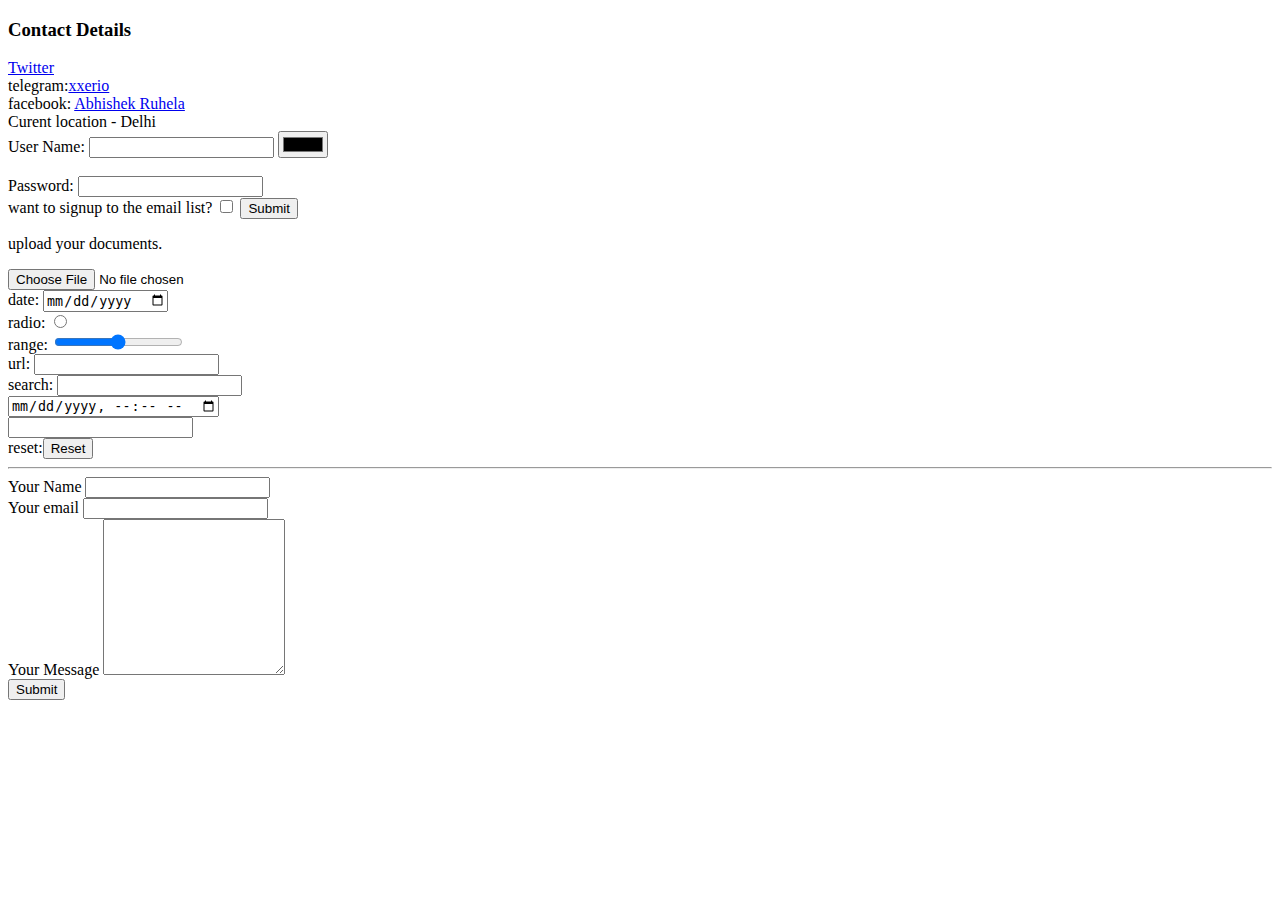
==== contact.html @ 98580163 "contact details" ====
<!DOCTYPE html>
<html lang="en" dir="ltr">
  <head>
    <title>Contact Details</title>
  </head>
  <body>
    <h3>Contact Details</h3>
    <li><a href="https://twitter.com/xxeri0">Twitter</a></li>
    <li> telegram:<a href="https://t.me/xxerio">xxerio</a></li>
    <li>facebook: <a href="https://www.facebook.com/xxerio">Abhishek Ruhela</a></li>
    <li>
      Curent location - Delhi
      </li>
      <form class="" action="mailto:abcd@gmail.com" method="post" enctype="text/plain">
        <label>User Name:   </label>
        <input type="text" name="" value="">
        <input type="color" name="" value=""><br>
        <br>
        <label>Password:    </label>
        <input type="password" name="" value=""><br>

        <label>want to signup to the email list?</label>
        <input type="checkbox" name="" value="">
        <input type="submit" name="" ><br>
        <p>
          upload your documents.
        </p>
        <input type="file" ><br>
        date:
        <input type="date" name="" value=""><br>
        radio:
        <input type="radio" name="" value=""><br>
        range:
        <input type="range" name="" value=""><br>
        url:
        <input type="url" name="" value=""><br>
        search:
        <input type="search" name="" value=""><br>
        <input type="datetime-local" name="" value=""><br>
        <input type="tel" name="" value=""><br>
        reset:<input type="reset" name="" ><br>
        <hr>
        Your Name
        <input type="text" name="" value=""><br>
        Your email
        <input type="email" name="" value=""><br>
        Your Message
        <textarea name="yourmessage" rows="10" cols="20"></textarea><br>
        <input type="submit" name="">

      </form>
  </body>
</html>
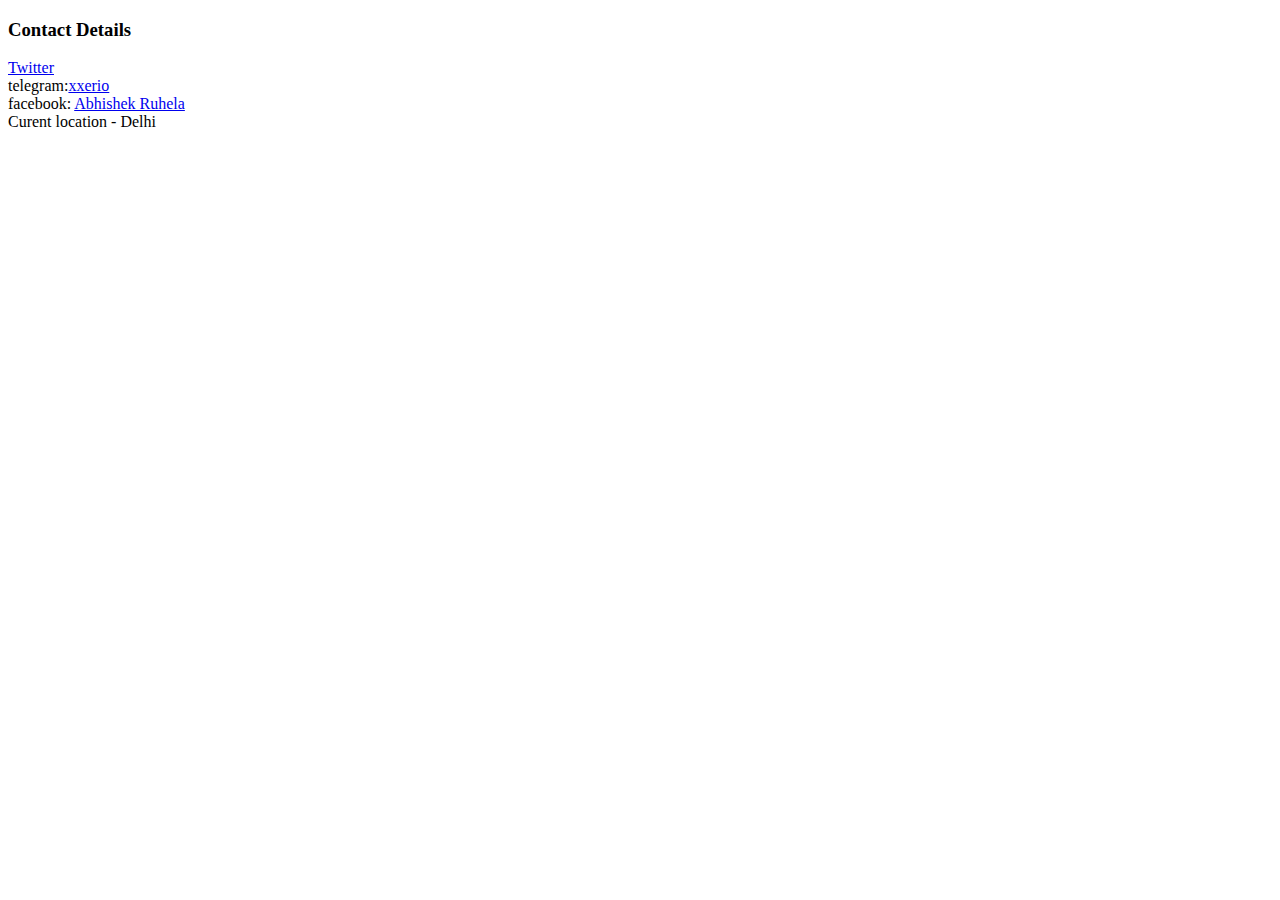
==== commit a24fab97: "h" ====
--- a/contact.html
+++ b/contact.html
@@ -11,7 +11,7 @@
     <li>
       Curent location - Delhi
       </li>
-      <form class="" action="mailto:abcd@gmail.com" method="post" enctype="text/plain">
+      <!--<form class="" action="mailto:abcd@gmail.com" method="post" enctype="text/plain">
         <label>User Name:   </label>
         <input type="text" name="" value="">
         <input type="color" name="" value=""><br>
@@ -49,5 +49,6 @@
         <input type="submit" name="">
 
       </form>
+    -->
   </body>
 </html>
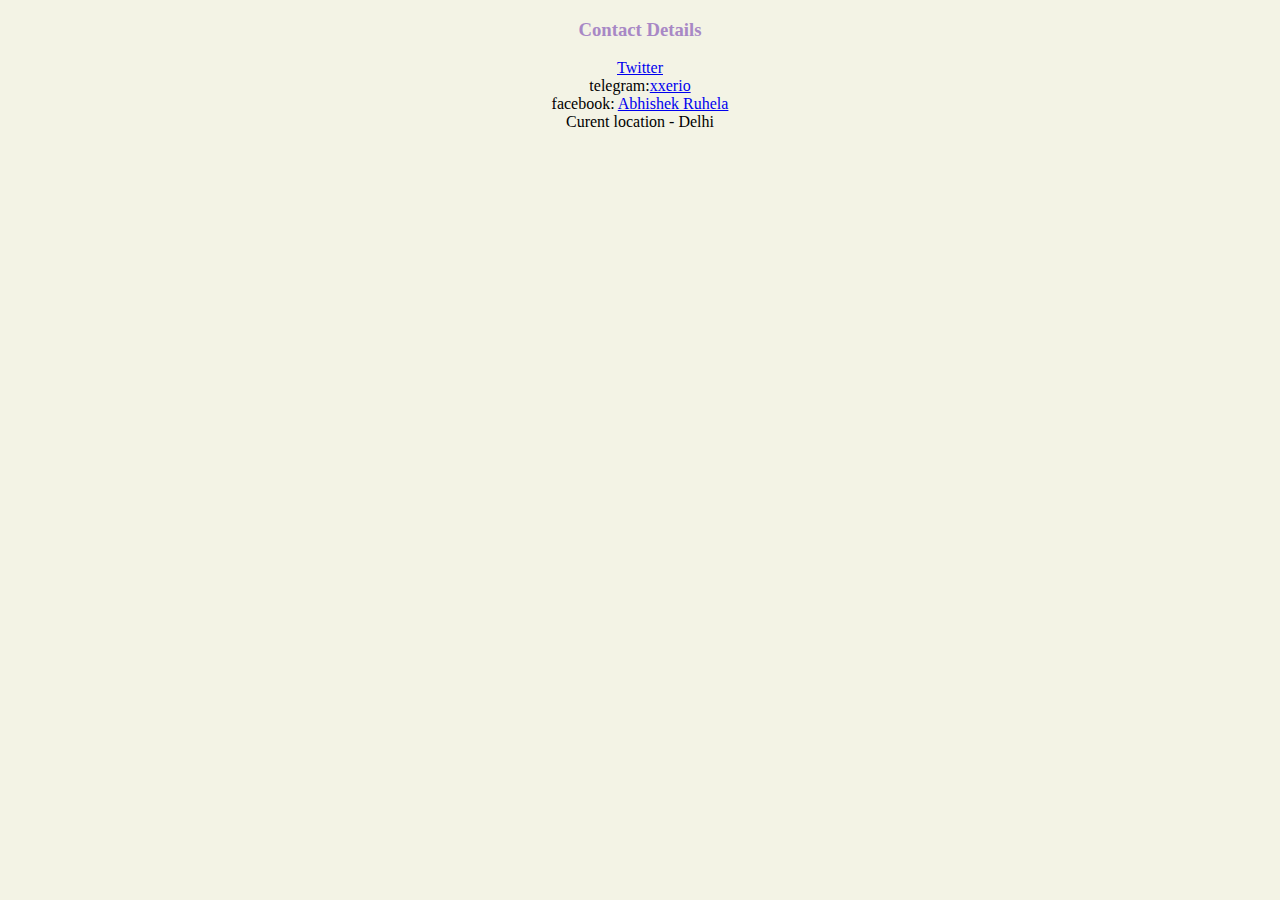
==== commit 98b41fcf: "css external" ====
--- a/contact.html
+++ b/contact.html
@@ -2,6 +2,7 @@
 <html lang="en" dir="ltr">
   <head>
     <title>Contact Details</title>
+    <link rel="stylesheet" href="css/styles.css">
   </head>
   <body>
     <h3>Contact Details</h3>
@@ -11,44 +12,6 @@
     <li>
       Curent location - Delhi
       </li>
-      <!--<form class="" action="mailto:abcd@gmail.com" method="post" enctype="text/plain">
-        <label>User Name:   </label>
-        <input type="text" name="" value="">
-        <input type="color" name="" value=""><br>
-        <br>
-        <label>Password:    </label>
-        <input type="password" name="" value=""><br>
-
-        <label>want to signup to the email list?</label>
-        <input type="checkbox" name="" value="">
-        <input type="submit" name="" ><br>
-        <p>
-          upload your documents.
-        </p>
-        <input type="file" ><br>
-        date:
-        <input type="date" name="" value=""><br>
-        radio:
-        <input type="radio" name="" value=""><br>
-        range:
-        <input type="range" name="" value=""><br>
-        url:
-        <input type="url" name="" value=""><br>
-        search:
-        <input type="search" name="" value=""><br>
-        <input type="datetime-local" name="" value=""><br>
-        <input type="tel" name="" value=""><br>
-        reset:<input type="reset" name="" ><br>
-        <hr>
-        Your Name
-        <input type="text" name="" value=""><br>
-        Your email
-        <input type="email" name="" value=""><br>
-        Your Message
-        <textarea name="yourmessage" rows="10" cols="20"></textarea><br>
-        <input type="submit" name="">
-
-      </form>
-    -->
+      
   </body>
 </html>
--- a/css/styles.css
+++ b/css/styles.css
@@ -0,0 +1,26 @@
+body{
+        
+    background-color:rgb(243, 243, 229);
+    text-align: center;
+    
+}
+hr{
+    background-color:rgb(243, 243, 229);
+    border-style:none;
+    border-top-style:dotted;
+    border-color:cadetblue;
+    border-width: 2px;
+    
+    width:30%;
+
+    
+}
+table{
+    margin: auto;
+}
+h1{
+    color:#648080;
+}
+h3{
+    color: rgb(168, 136, 197);
+}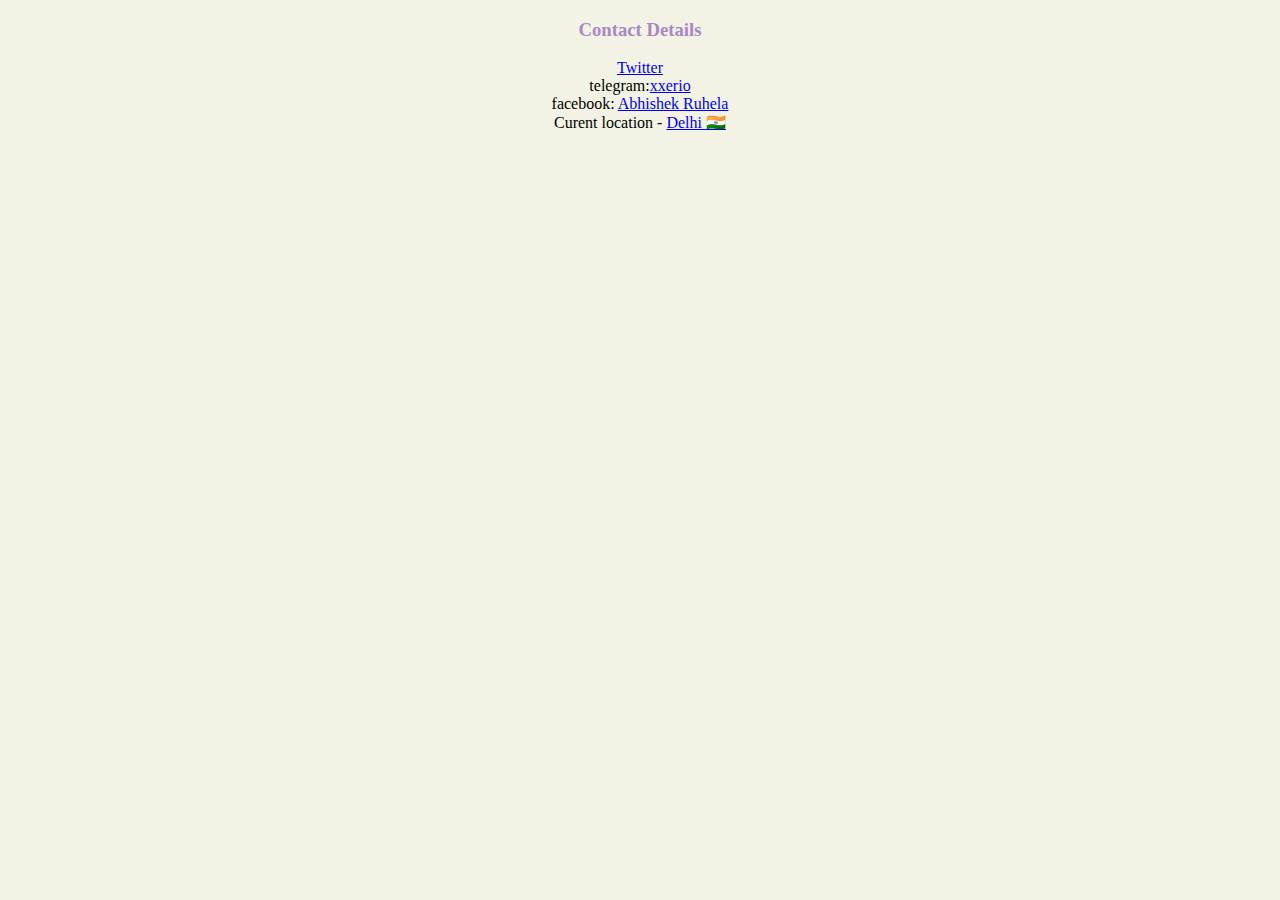
==== commit 1624f429: "changes" ====
--- a/contact.html
+++ b/contact.html
@@ -10,7 +10,7 @@
     <li> telegram:<a href="https://t.me/xxerio">xxerio</a></li>
     <li>facebook: <a href="https://www.facebook.com/xxerio">Abhishek Ruhela</a></li>
     <li>
-      Curent location - Delhi
+      Curent location - <a href="https://goo.gl/maps/G2sxaRm5fCAzoBwb8">Delhi 🇮🇳</a>
       </li>
       
   </body>
--- a/css/styles.css
+++ b/css/styles.css
@@ -9,9 +9,9 @@
     border-style:none;
     border-top-style:dotted;
     border-color:cadetblue;
-    border-width: 2px;
+    border-width: 4px;
     
-    width:30%;
+    width:5%;
 
     
 }
@@ -21,6 +21,11 @@
 h1{
     color:#648080;
 }
+
 h3{
     color: rgb(168, 136, 197);
+}
+a:hover{
+    background-color: rgb(223, 217, 183);
+    color: #000;
 }